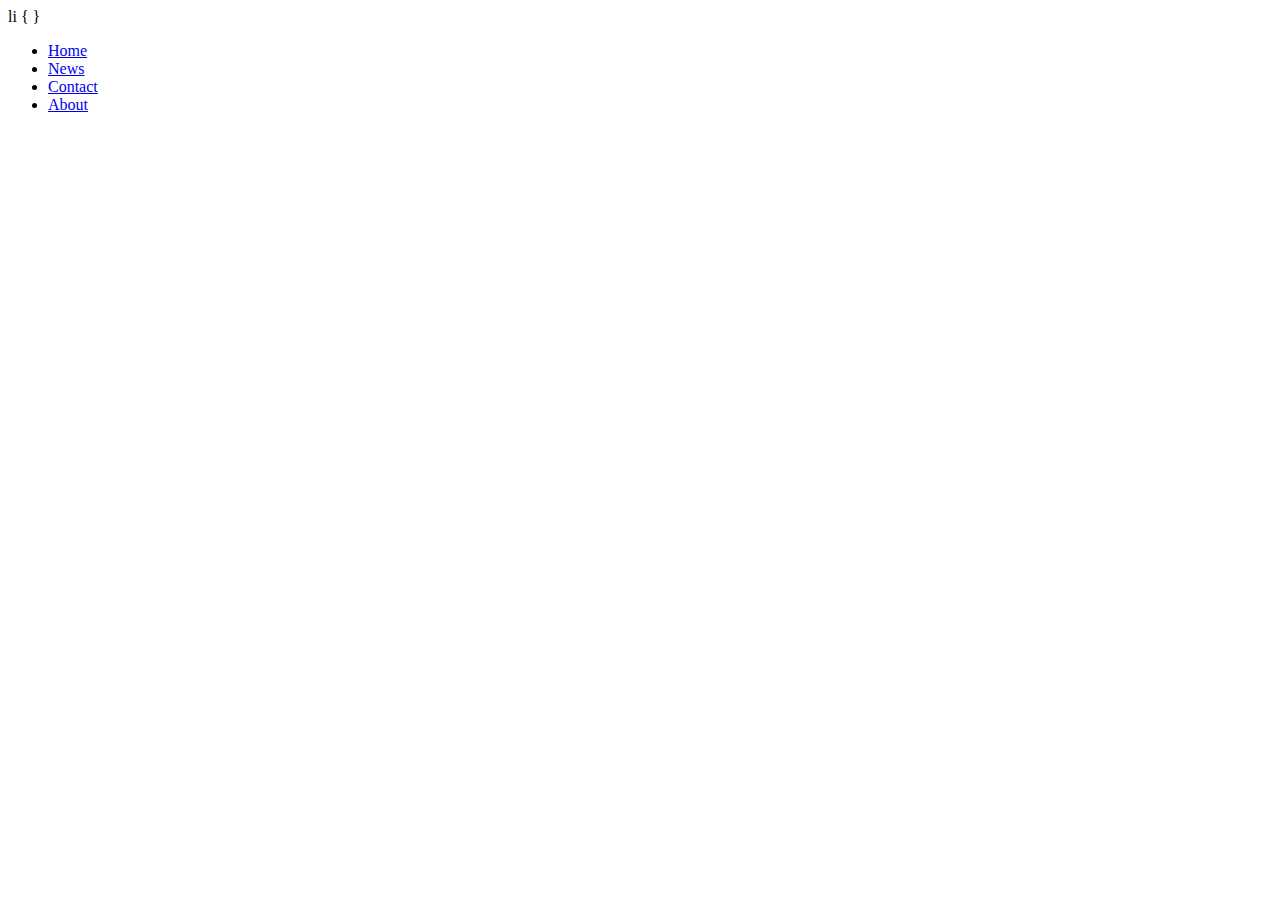
==== Navbar/index.html @ 447eb8cf "navbar" ====
<!DOCTYPE html>
        
        
        li {
            
        }
        </style>
        </head>
        <body>
        
        <ul> <div>
          <li><a href="#home">Home</a></li>
          <li><a href="#news">News</a></li>
          <li><a href="#contact">Contact</a></li>
          <li><a href="#about">About</a></li>
          </div>
        </ul>
        
        </body>
        </html>
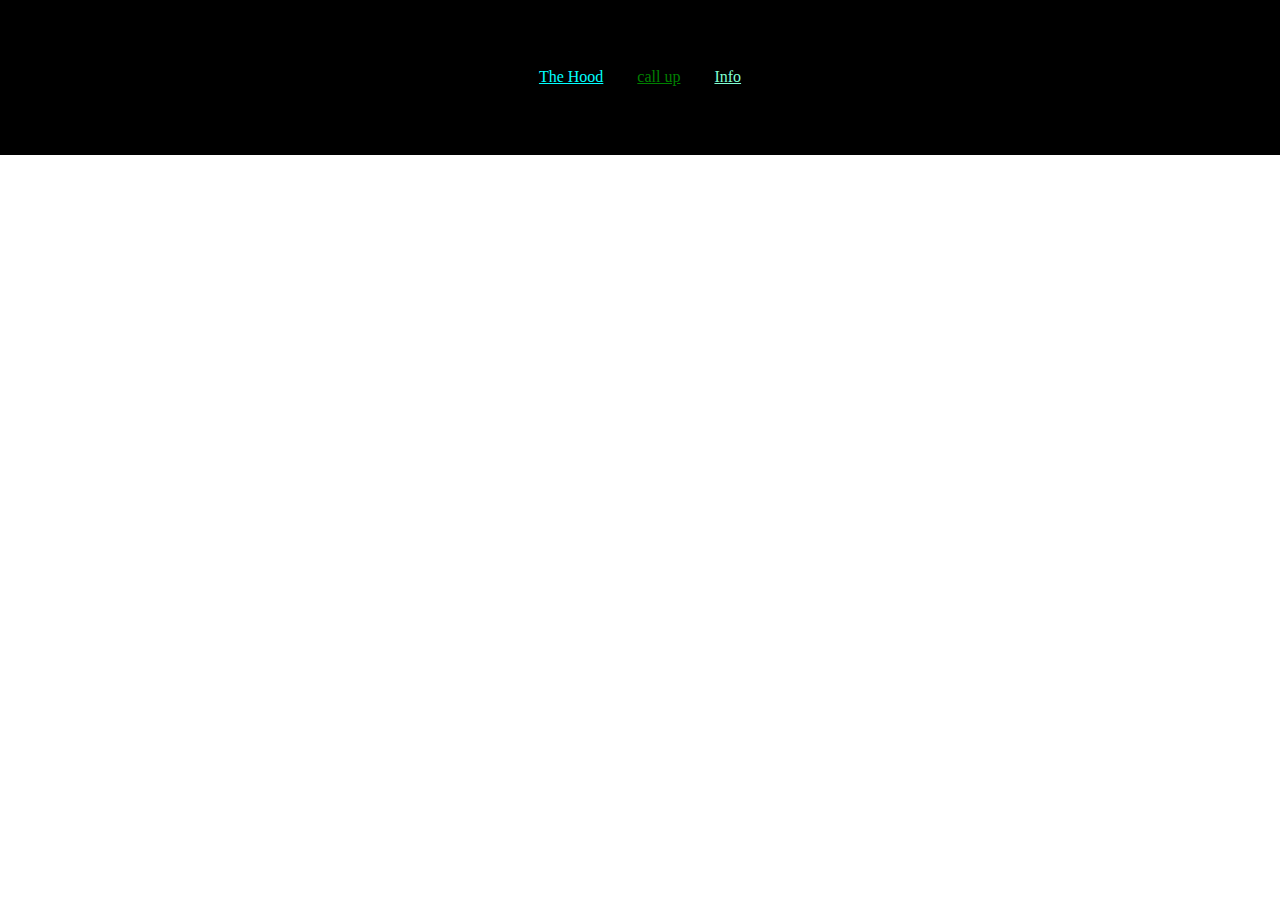
==== commit bb40f6a7: "nav" ====
--- a/Navbar/index.html
+++ b/Navbar/index.html
@@ -1,21 +1,15 @@
  <!DOCTYPE html>
-        
-        
-        li {
-            
-        }
-        </style>
+        <html>
+        <head>
+            <link rel="stylesheet" type ="text/css" href="index.css" >
         </head>
         <body>
-        
-        <ul> <div>
-          <li><a href="#home">Home</a></li>
-          <li><a href="#news">News</a></li>
-          <li><a href="#contact">Contact</a></li>
-          <li><a href="#about">About</a></li>
-          </div>
-        </ul>
-        
+            <div id="nav">
+                <a class="navElement" id="hood" href="#home">The Hood</a> 
+                <a class="navElement" id="call" href="#home">call up</a> 
+                <a class="navElement" id="info"href="#home">Info</a>
+            
+            </div>
         </body>
         </html>
         --- a/Navbar/index.css
+++ b/Navbar/index.css
@@ -0,0 +1,27 @@
+a {
+    color: rgb(33, 153, 153);
+}
+
+#nav {
+    padding-bottom: 69px;
+    padding-top: 68px;
+    text-align: center;
+    background: rgb(0, 0, 0);
+}
+body {
+    margin: 0px;
+}
+
+.navElement {
+    margin-left: 15px;
+    margin-right: 15px;  
+}
+#hood {
+    color: aqua;
+}
+#call{
+    color: green;
+}
+#info{
+color: aquamarine;
+}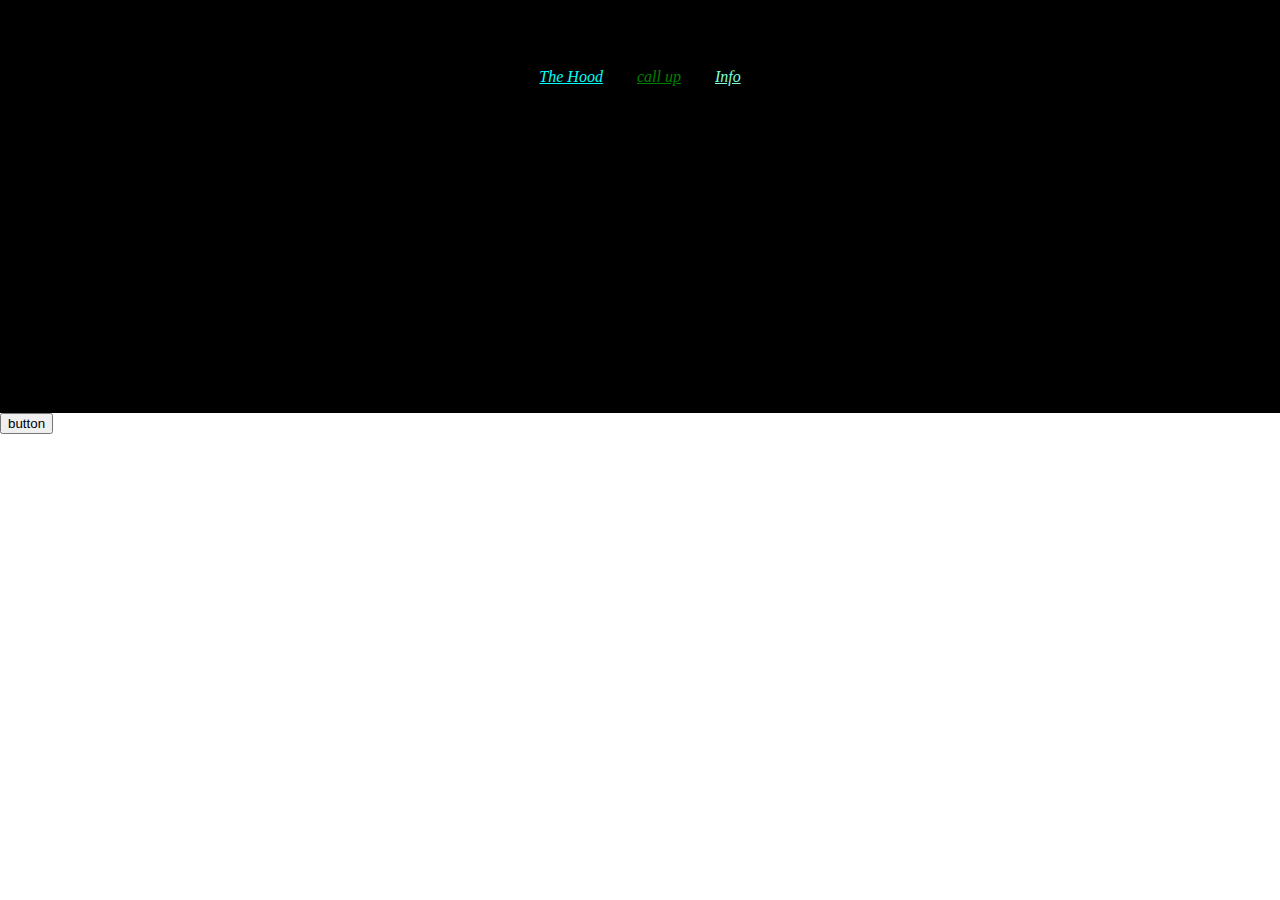
==== commit 836f8d8e: "new js" ====
--- a/Navbar/index.html
+++ b/Navbar/index.html
@@ -1,15 +1,49 @@
  <!DOCTYPE html>
         <html>
         <head>
+            <title>
+                EL∆N
+            </title>
             <link rel="stylesheet" type ="text/css" href="index.css" >
         </head>
-        <body>
+        <i>
+            
             <div id="nav">
-                <a class="navElement" id="hood" href="#home">The Hood</a> 
+                <a class="navElement" id="hood" href="/Users/elanesagoff/Desktop/Webdev/index.html">The Hood</a> 
                 <a class="navElement" id="call" href="#home">call up</a> 
                 <a class="navElement" id="info"href="#home">Info</a>
+                <div class='spiralContainer'><div class='spiral'></div></div>
+                <img id= pic"url" ="https://lh6.googleusercontent.com/-KiUKOeM2frQ/T5C1Tw3mT7I/AAAAAAAAALA/L75xdMyEKm0/w1452-h1478/test.jpg"/>
+           
             
             </div>
+            <input id ="world" type="button" value="button"/> 
+            <div id="circle"></div>
+            <div id='button'></div>
+            <div id='result'></div>
         </body>
+       
+        <script
+        src="http://code.jquery.com/jquery-3.3.1.min.js"
+        integrity="sha256-FgpCb/KJQlLNfOu91ta32o/NMZxltwRo8QtmkMRdAu8="
+        crossorigin="anonymous"></script>
+
+        <script>
+        var left = 10;
+        var initWidth = 1;    
+        
+        $("#world").click(function() {
+            var text = $(document.createElement("h2"));
+            text.html("Hello World");
+            text.addClass("text");
+            text.attr("id", "text");
+            text.css("margin-left", left + "10px");
+            left = left + 10;
+            $("body").append(text);
+            text.css(width, 10000);
+        })
+        </script>
+        
+
         </html>
         --- a/Navbar/index.css
+++ b/Navbar/index.css
@@ -24,4 +24,14 @@
 }
 #info{
 color: aquamarine;
+}
+.spiralContainer {
+    border-radius: 50%;
+    width:200px;
+    height:200px;
+    overflow:hidden;
+    margin:20px; 
+}
+.text {
+    color: red;
 }